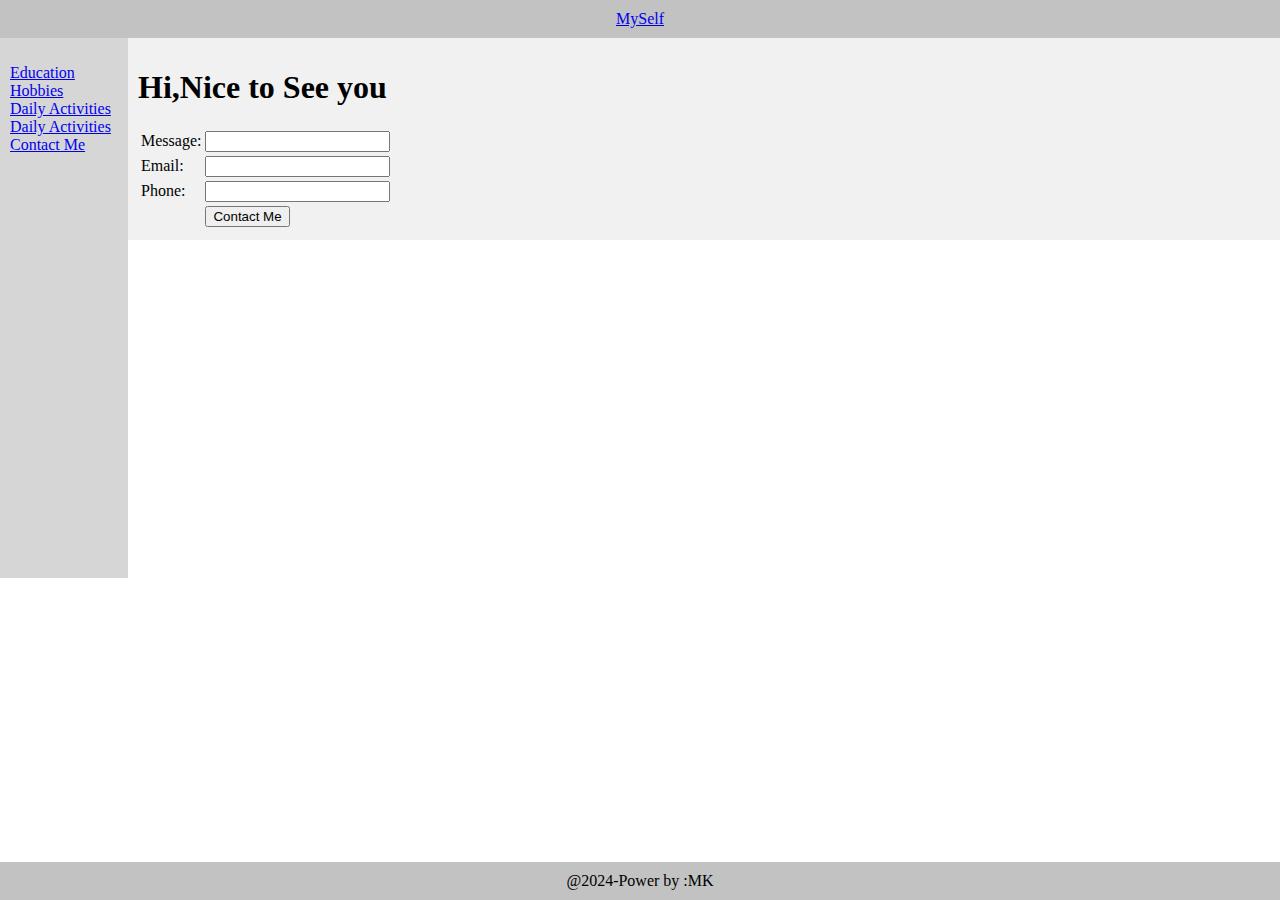
==== WebTechnologies/WebSiteLayout/contactme.html @ 7c7579ec "web site practices" ====
<!DOCTYPE html>
<html lang="en">
<head>
    <meta charset="UTF-8">
    <meta name="viewport" content="width=device-width, initial-scale=1.0">
    <title>Contact me</title>
    <link rel="stylesheet" href="style/myStyle.css">
</head>
<body>
     
    <header>
        <a href="home.html"> MySelf</a>
     </header>
 
 <section>
     <nav>
         <ul>
             <li><a href="education.html">Education</a></li>
             <li><a href="hobbies.html">Hobbies</a></li>
             <li><a href="dailyactivity.html">Daily Activities</a></li>
             <li><a href="dailyactivity.html">Daily Activities</a></li>
             <li><a href="contactme.html">Contact Me</a></li>
         </ul>
     </nav>
 
     <article>
         <h1>Hi,Nice to See you</h1>
         <form>
            <table>
              <tr>
                  <td>
                      Message:
                  </td>
                  <td>
                      <input type="text" required>
                  </td>
              </tr>
              <tr>
                  <td>
                      Email:
                  </td>
                  <td>
                      <input type="email" required>
                  </td>
              </tr>
              <tr>
                  <td>
                      Phone:
                  </td>
                  <td>
                      <input type="tel" required>
                  </td>
              </tr>
              <tr>
                  <td>             
                  </td>
                  <td>
                     <button>Contact Me</button>
                  </td>
              </tr>
            </table>
          </form>
     </article>
 
 </section>
 
 <footer>@2024-Power by :MK</footer>
    
</body>
</html>
---- WebTechnologies/WebSiteLayout/style/myStyle.css ----
*{
    box-sizing: border-box;
}
body{
    min-height: 100vh;
    display: flex;
    flex-direction: column;
    margin: auto;
}
header{
    text-align: center;
    font-size: medium;
    color: black;
    background-color: #6666;
    padding:10px;
}
nav{
float: left;
width: 10%;
height: 540px;
padding: 10px;
background-color: #cccc;
}

nav ul{
    list-style: none;
    padding: 0px;
}
article{
    float: right;
    width: 90%;
    padding: 10px;
    background-color: #f1f1f1;
}
footer{
    text-align: center;
    padding: 10px;
    background-color: #6666;
    margin-top: auto;
}
section::after{
    clear: both;
    display: table;
}
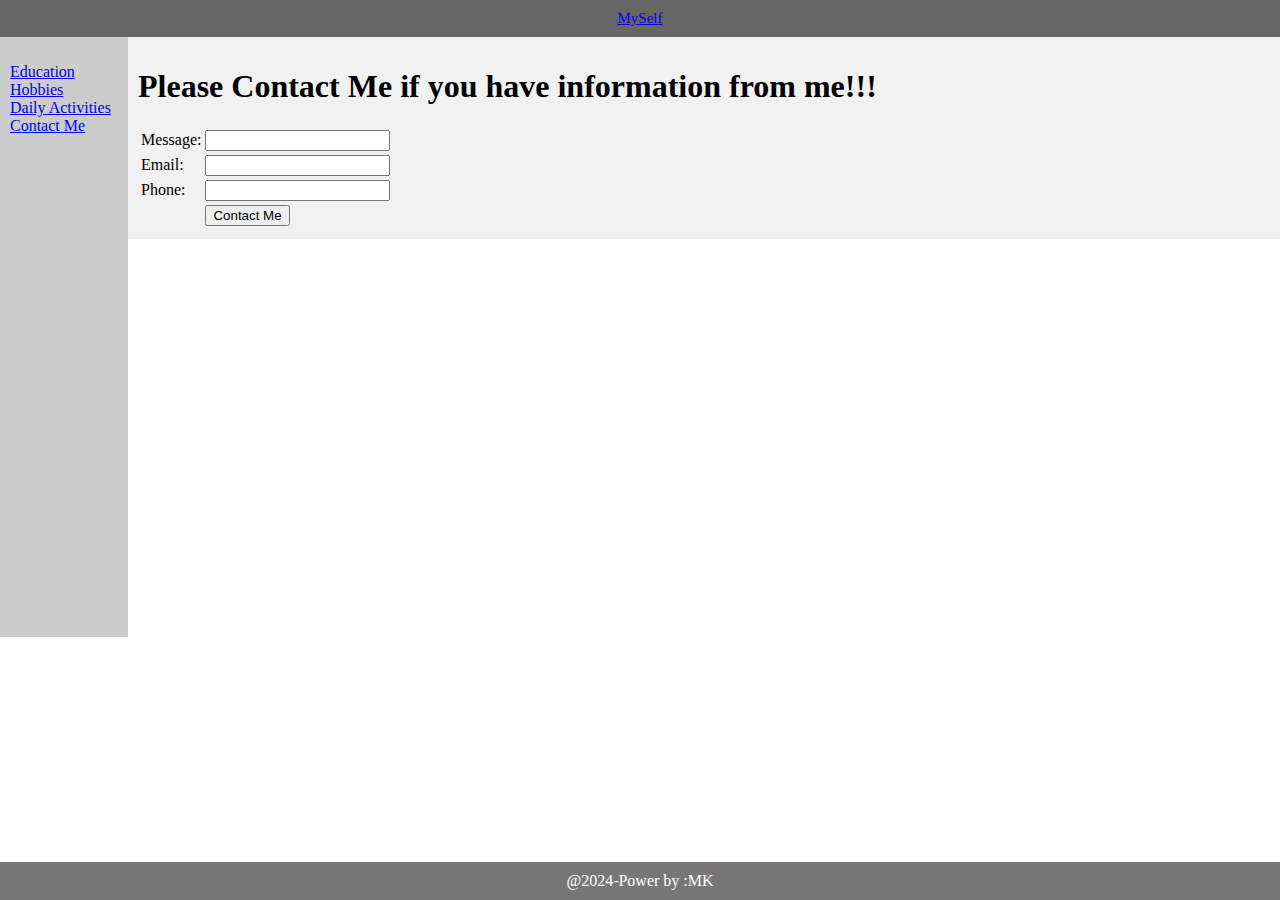
==== commit dad23258: "Practice WebSite Layout with CSS." ====
--- a/WebTechnologies/WebSiteLayout/contactme.html
+++ b/WebTechnologies/WebSiteLayout/contactme.html
@@ -18,13 +18,12 @@
              <li><a href="education.html">Education</a></li>
              <li><a href="hobbies.html">Hobbies</a></li>
              <li><a href="dailyactivity.html">Daily Activities</a></li>
-             <li><a href="dailyactivity.html">Daily Activities</a></li>
              <li><a href="contactme.html">Contact Me</a></li>
          </ul>
      </nav>
  
      <article>
-         <h1>Hi,Nice to See you</h1>
+         <h1>Please Contact Me if you have information from me!!!</h1>
          <form>
             <table>
               <tr>
--- a/WebTechnologies/WebSiteLayout/style/myStyle.css
+++ b/WebTechnologies/WebSiteLayout/style/myStyle.css
@@ -1,44 +1,52 @@
-*{
+* {
     box-sizing: border-box;
 }
-body{
+
+body {
     min-height: 100vh;
     display: flex;
     flex-direction: column;
     margin: auto;
 }
-header{
+
+header {
+    background-color: #666;
     text-align: center;
-    font-size: medium;
+    font-size: 15px;
     color: black;
-    background-color: #6666;
-    padding:10px;
-}
-nav{
-float: left;
-width: 10%;
-height: 540px;
-padding: 10px;
-background-color: #cccc;
+    padding: 10px;
 }
 
-nav ul{
-    list-style: none;
+nav {
+    float: left;
+    width: 10%;
+    height: 600px;
+    background: #ccc;
+    padding: 10px;
+}
+
+nav ul {
+    list-style-type: none;
     padding: 0px;
 }
-article{
+
+section::after {
+    display: table;
+    clear: both;
+}
+
+article {
     float: right;
     width: 90%;
+    background-color: #f1f1f1;
+    height: 600;
     padding: 10px;
-    background-color: #f1f1f1;
 }
-footer{
+
+footer {
+    background-color: #777;
     text-align: center;
+    color: white;
     padding: 10px;
-    background-color: #6666;
     margin-top: auto;
-}
-section::after{
-    clear: both;
-    display: table;
 }